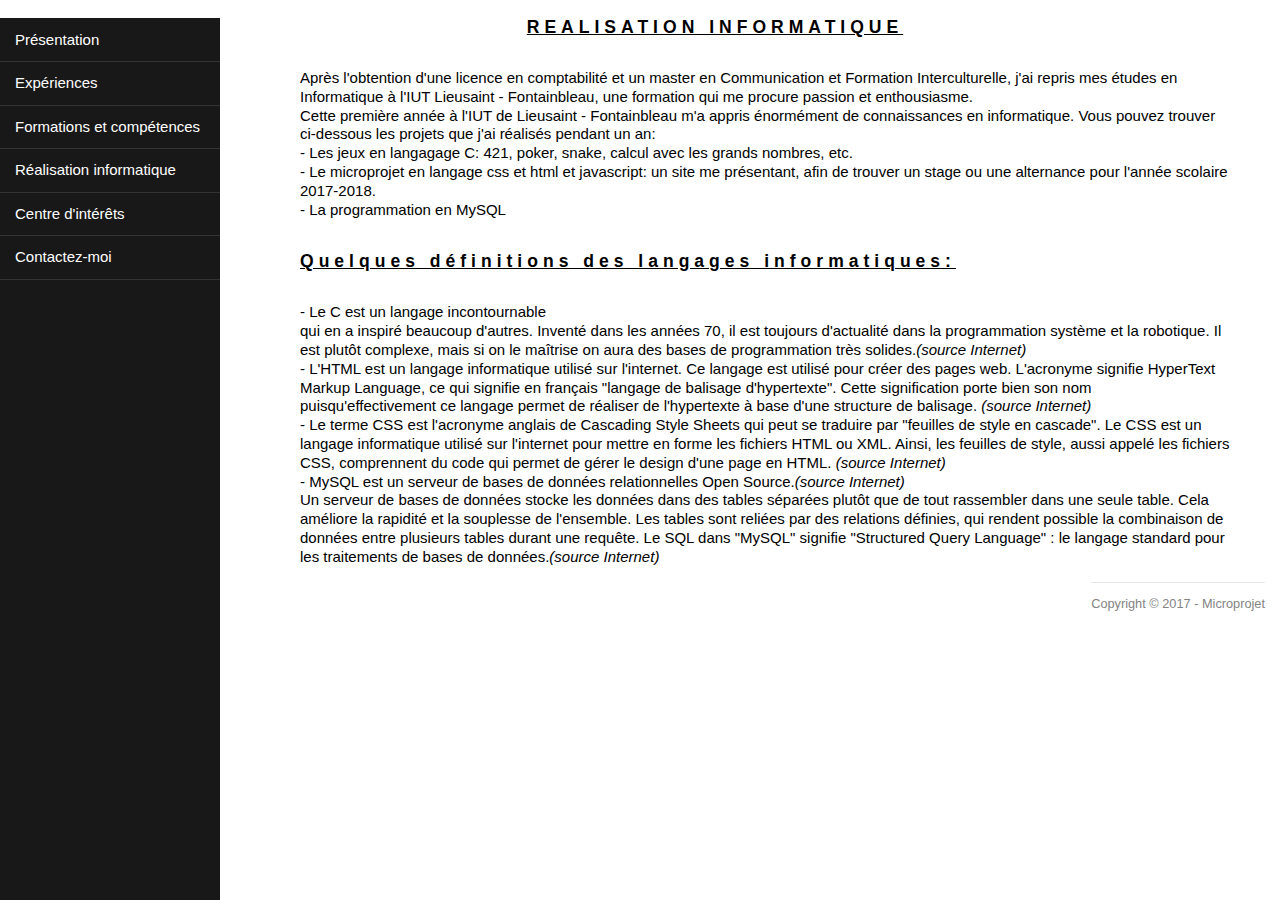
==== k4.html @ d5dcdcd0 "Add files via upload" ====
<!DOCTYPE html>
<html lang="fr">
  <head>
  <meta charset="UTF-8"/>
  <title>Microprojet</title>
  <link rel="stylesheet" type="text/css" href="style.css">
  </head>
  <body>
    <div id="container">
      <div id="menu">
        <ul>
          <li><a href="index.html"> Présentation</a></li>
          <li><a href="k2.html">Expériences</a></li>
          <li><a href="k3.html"> Formations et compétences</a></li>
          <li><a href="k4.html">Réalisation informatique</a></li>
          <li><a href="k5.html"> Centre d'intérêts</a></li>
          <li><a href="k6.html">Contactez-moi</a></li>
        </ul>
      </div><!--END #menu-->
      <div id="informatique">
          <h3 id="info">REALISATION INFORMATIQUE</h3>  
      </div><!--END #informatique-->
      <div>
        <p id="thumuc">
          Après l'obtention d'une licence en comptabilité et un master en Communication et Formation Interculturelle, 
          j'ai repris mes études en Informatique à l'IUT Lieusaint - Fontainbleau, une formation qui me procure 
          passion et enthousiasme.<br>

          Cette première année à l'IUT de Lieusaint - Fontainbleau m'a appris énormément de connaissances en informatique. Vous pouvez trouver
          ci-dessous les projets que j'ai réalisés pendant un an: <br>
          - Les jeux en langagage C: 421, poker, snake, calcul avec les grands nombres, etc. <br>
          - Le microprojet en langage css et html et javascript: un site me présentant, afin de trouver
          un stage ou une alternance pour l'année scolaire 2017-2018.<br>
          - La programmation en MySQL
        </p>
       <div id="definition">
         <h3 id="defi">Quelques définitions des langages informatiques:</h3>
        </div> 
        <p id="definition"> 
          - Le C est un langage incontournable<br>
          qui en a inspiré beaucoup d'autres. Inventé dans les années 70, il est toujours d'actualité dans la programmation 
          système et la robotique. Il est plutôt complexe, mais si on le maîtrise on aura des bases de programmation très 
          solides.<i>(source Internet)</i><br>
          
          - L'HTML est un langage informatique utilisé sur l'internet. Ce langage est utilisé pour créer des pages web. L'acronyme 
          signifie HyperText Markup Language, ce qui signifie en français "langage de balisage d'hypertexte". Cette signification 
          porte bien son nom puisqu'effectivement ce langage permet de réaliser de l'hypertexte à base d'une structure de balisage.
          <i>(source Internet)</i><br>
          
          - Le terme CSS est l'acronyme anglais de Cascading Style Sheets qui peut se traduire par "feuilles de style en cascade". 
          Le CSS est un langage informatique utilisé sur l'internet pour mettre en forme les fichiers HTML ou XML. Ainsi, les 
          feuilles de style, aussi appelé les fichiers CSS, comprennent du code qui permet de gérer le design d'une page en HTML.
          <i>(source Internet)</i><br>
          
          - MySQL est un serveur de bases de données relationnelles Open Source.<i>(source Internet)</i><br>
          Un serveur de bases de données stocke les données dans des tables séparées plutôt que de tout rassembler dans une seule table. 
          Cela améliore la rapidité et la souplesse de l'ensemble. Les tables sont reliées par des relations définies, qui rendent 
          possible la combinaison de données entre plusieurs tables durant une requête. Le SQL dans "MySQL" signifie "Structured Query 
          Language" : le langage standard pour les traitements de bases de données.<i>(source Internet)</i><br>
        </p>
      </div>
      <br />
      <div id="footer">
        <p>Copyright &copy; 2017 - Microprojet</p>
      </div><!--END #footer-->
    </div> <!--END #container-->
  </body>
</html>
---- style.css ----
/*==Style cÆ¡ báº£n cho website==*/
* {
    box-sizing: border-box;
    -webkit-box-sizing: border-box;
    -moz-box-sizing: border-box;
}
body {
    font-family: Helvetica,Arial,sans-serif;
    font-size: 15px;
    line-height: 1.254em;
    margin: 0;
    padding: 0;
}
a {
    text-decoration: none;
    color: #3B8BBA;
}
a:hover,
a:visited {
    color: #265778;
}

/*==LÃªn khung cho website==*/
#container {
    padding-left: 150px;
    position: relative;
    left: 0;
    width: 100%;
}
#menu {
    position: fixed;
    height: 100%;
    background-color: #191818;
    width: 220px;
    left: 0;
}

/*==Trang trÃ­ menu==*/
#menu ul {
    list-style-type: none;
    padding: 0;
    margin: 0;
}
#menu ul li {
    line-height: 2.9em;
    height: 2.9em;
}
#menu li a {
    display: block;
    color: #fff;
    padding: 0 1em;
    border-bottom: 1px solid #333;
}
#menu li:hover {
    background-color: #454545;
}

/*==Trang trÃ­ khung content==*/
#content {
  padding: 1em 8em;
}
#header,
.call-to-action {
    text-align: center;
}

/*==Trang trÃ­ header cá»§a content==*/
#header{}
#slogan {
    color: #8997A0;
    font-size: 0.8em;
}

/*==Call to Action==*/
.call-to-action {
    padding: 1.5em 20%;
    background: #EFEFEF;
    border: 1px solid#E8E8E8;
}

/*==Chia cá»™t pháº§n content==*/
.row {
    overflow: auto;
    margin: 1.5em auto;
}
.row .col {
    float: left;
    width: 31.3333%;
    margin-right: 2.99%;
}
.row .col:last-child {
    float: right;
    margin-right: 0;
}
#cartebrunoy{
  margin-top: 87px;
}
/*==Footer==*/
#footer {
  font-size: 85%;
  border-top: 1px solid #E6E6E6;
  color: #838383;
  pading: 1em 3em;
  float:right;
  margin-right:15px;
}
/*==page2==*/
#expe {
  text-align: center;
  letter-spacing: 5px;
  font-size: 30;
  text-decoration: underline;
}
#france {
  float: left;
  margin-left: 150px;
}
#vietnam {
  float: left;
  margin-left: 150px;
}
/*==page3==*/
#forma {
  text-align: center;
  letter-spacing: 5px;
  font-size: 30;
  text-decoration: underline;
}
#tableau {
  text-align: center;
  float: left;
  margin-left: 150px;
  margin-right: 50px;
  margin-bottom: 50px;
}
#compe {
  text-align: center;
  letter-spacing: 5px;
  font-size: 30;
  text-decoration: underline;
}
#tableau2 {
  text-align: center;
  float: left;
  margin-left: 350px;
  margin-right: 50px;
}
/*==page4==*/
#info {
  text-align: center;
  letter-spacing: 5px;
  font-size: 30;
  text-decoration: underline;
}
#thumuc {
  float: left;
  margin-left: 150px;
  margin-right: 50px;
}
#defi {
  text-align: center;
  letter-spacing: 5px;
  font-size: 30;
  text-decoration: underline;
}
#definition {
  float: left;
  margin-left: 150px;
  margin-right: 50px;
}
/*==page5==*/
#jaime {
  text-align: center;
  letter-spacing: 5px;
  font-size: 30;
  text-decoration: underline;
}
#voyager {
  float: left;
  margin-left: 150px;
  }
#sport {
  float: left;
  margin-left: 150px;
}
#jardin {
  float: left;
  margin-left: 150px;
}
#sapa {
  margin-top: 50px;
  float: left;
  box-shadow: 8px 8px 5px; 
}
#gialai {
  margin-top: 52px;
  margin-left: 90px;
  float: left;
  width: 250px;
  box-shadow: 8px 8px 5px;
}
#alsace2 {
  margin-top: 40px;
  margin-right: 170px; 
  float: right;
  width: 250px;
  box-shadow: 8px 8px 5px;
}
#boxe {
  width: 250px;
  margin-top: 50px;
  float: left;
  box-shadow: 8px 8px 5px; 
}
#run {
  margin-top: 36px;
  margin-left: 90px;
  float: left;
  width: 250px;
  box-shadow: 8px 8px 5px;
}
#random {
  margin-top: 250px;
  margin-right: 130px; 
  float: right;
  width: 250px;
  box-shadow: 8px 8px 5px;
}
#poule {
  margin-top: 50px;
  margin-left: 50px;
  float: left;
  width: 280px;
  box-shadow: 8px 8px 5px;
}
#poule2 {
  margin-top: 36px;
  margin-right: 170px; 
  float: right;
  width: 280px;
  box-shadow: 8px 8px 5px;
}
/*==page6==*/
#cont {
  text-align: center;
  letter-spacing: 5px;
  font-size: 30;
  text-decoration: underline;
}
#formulaire {
  float: left;
  margin-left: 150px;
}

.country{
  
}
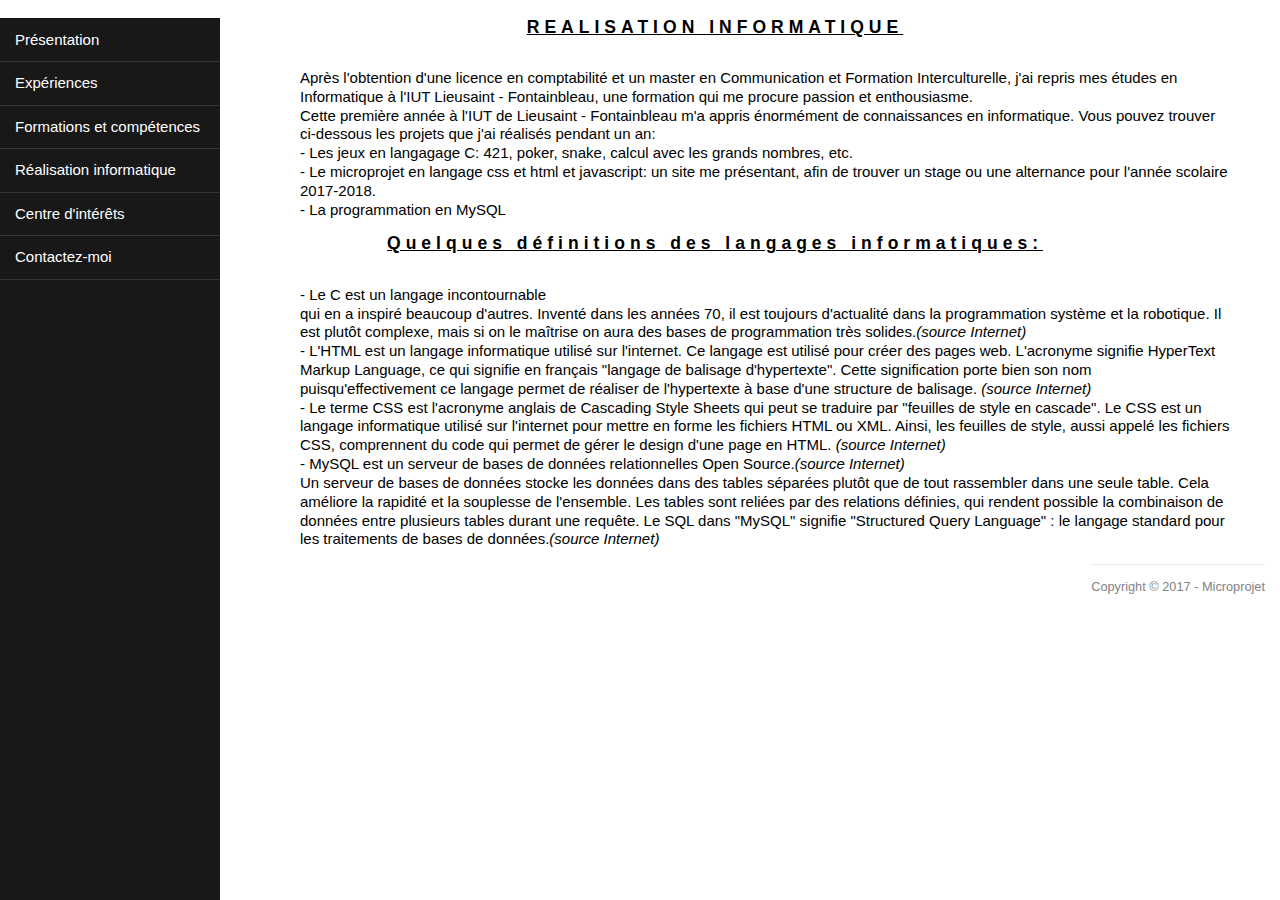
==== commit 7811cb87: "Add files via upload" ====
--- a/k4.html
+++ b/k4.html
@@ -33,7 +33,7 @@
           un stage ou une alternance pour l'année scolaire 2017-2018.<br>
           - La programmation en MySQL
         </p>
-       <div id="definition">
+       <div id="defini">
          <h3 id="defi">Quelques définitions des langages informatiques:</h3>
         </div> 
         <p id="definition"> 
